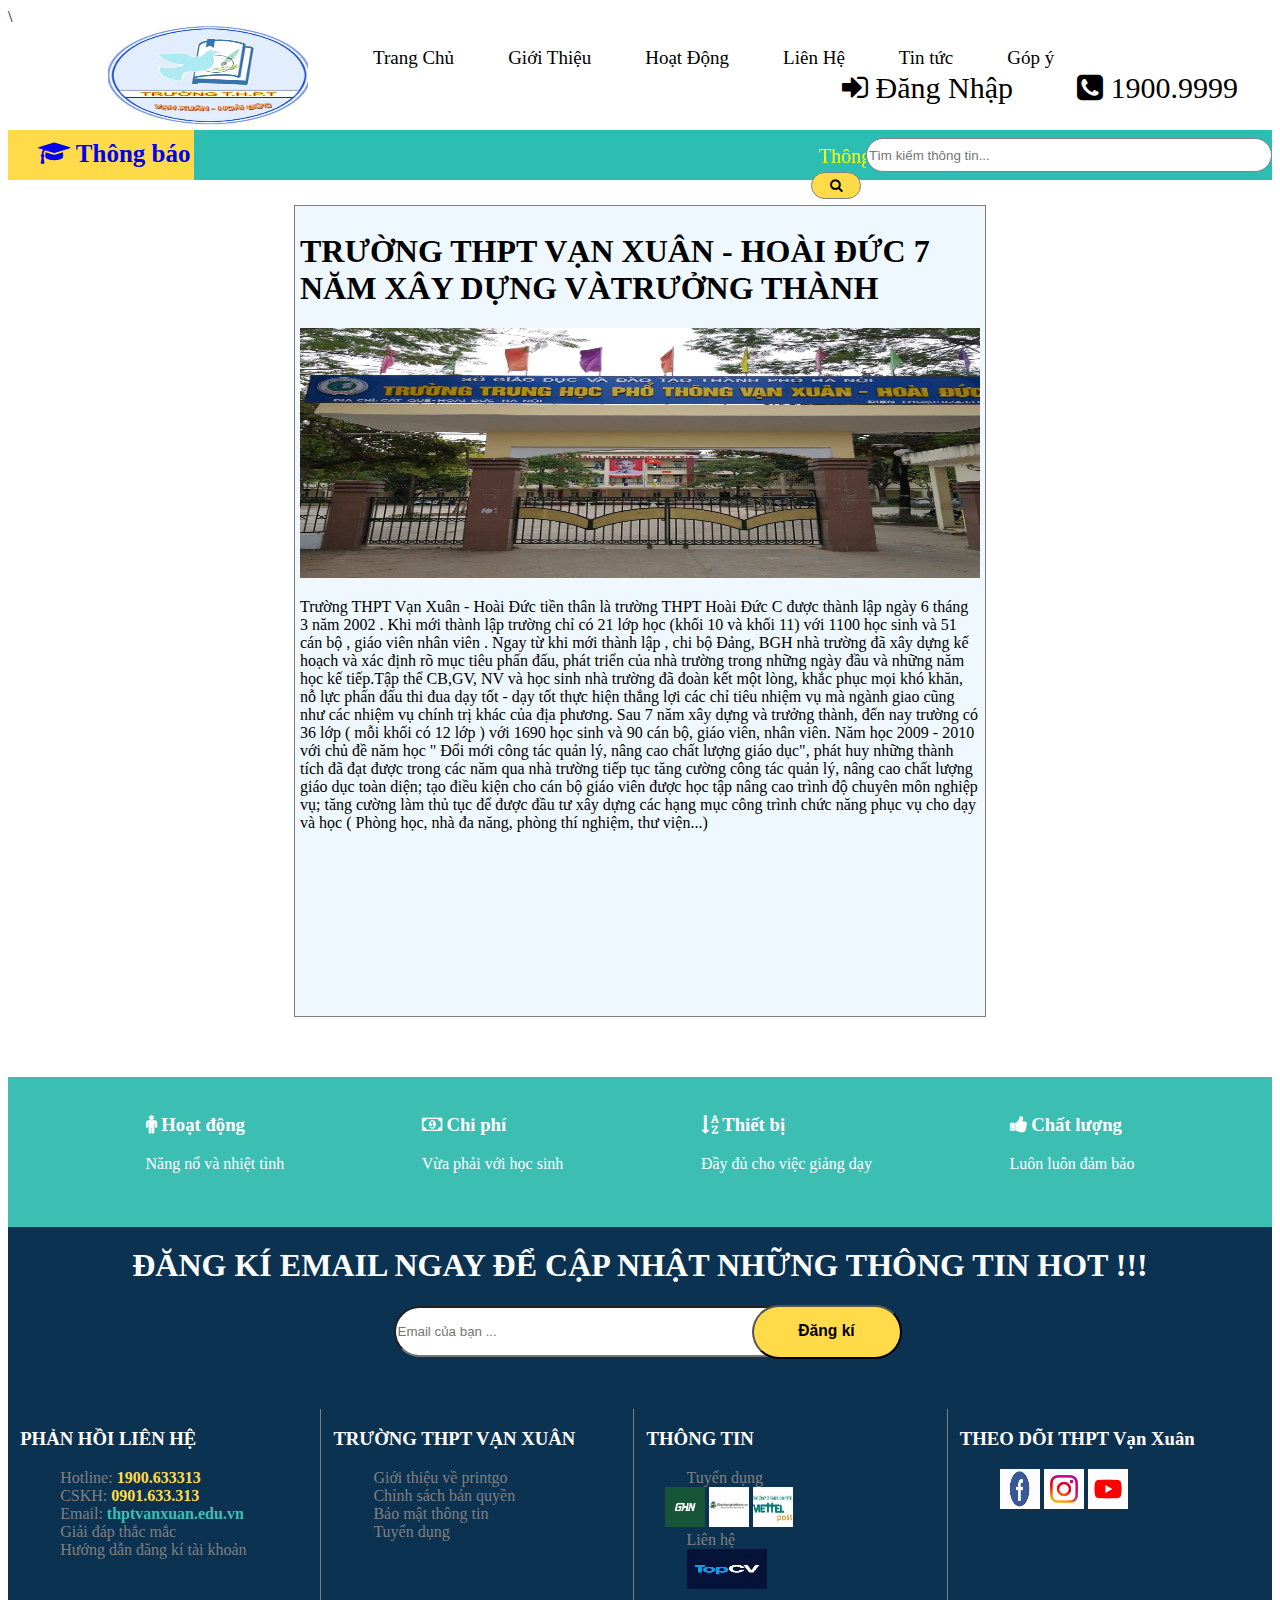
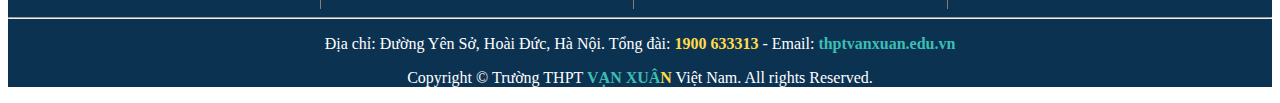
==== gioithieu.html @ 0850f66f "update full" ====
<!DOCTYPE html>
<html lang="en">
<head>
    <meta charset="UTF-8">
    <meta name="viewport" content="width=device-width, initial-scale=1.0">
    <title>Giới thiệu THPT Vạn Xuân - Hoài Đức</title>\<link rel="stylesheet" href="styles/styles.css">
    <link rel="stylesheet" href="font-awesome/css/font-awesome.min.css">
</head>
<body>
    <header class="header">
        <div id="headerTop">
            <div class="logo">
                <img src="images/logovanxuan.jpg" alt="" width="200px" height="100px">
            </div>
            <div class="menu">
                <ul class="menuHeader">
                    <li > <a href="index.html">Trang Chủ</a></li>
                    <li> <a href="gioithieu.html">Giới Thiệu</a> </li>
                    <li> <a href="hoatdong.html">Hoạt Động</a> </li>
                    <li> <a href="#">Liên Hệ</a> </li>
                    <li> <a href="olympia.html">Tin tức</a> </li>
                    <li> <a href="gopy.html">Góp ý</a> </li>
                </ul>
            </div>
            <div class="login">
                <div class="loginLeft">
                    <a href="login.html">
                        <i class="fa fa-sign-in" aria-hidden="true"></i> Đăng Nhập
                    </a>
                </div>
                <div class="loginContact">
                    <a href="#"><i class="fa fa-phone-square" aria-hidden="true"></i> 1900.9999 </a>
                </div>
            </div>
        </div>
        <div class="headerBottom">
            <div class="list">
                <a href="#"><i class="fa fa-graduation-cap" aria-hidden="true"></i>  Thông báo </a>
            </div>
            <div class="notification">
               <marquee behavior="scroll" direction="left"> Thông báo: Tuyển sinh vào lớp 10 và hướng dẫn tuyển sinh vào lớp 10 năm học 2020-2021</marquee>
            </div>
           <div class="headerRight">
                <div class="search">
                    <form id="searchFomr" action="">
                            <input id="searchInput" type="text" name="search" placeholder="Tìm kiếm thông tin...">
                            <button id="searchButton">
                                <i class="fa fa-search" aria-hidden="true"></i>
                            </button>
                    </form>
               
           </div>
        </div>
    
    </header>


    <div class="product1">
        <h1>
            TRƯỜNG THPT VẠN XUÂN - HOÀI ĐỨC 7 NĂM XÂY DỰNG VÀTRƯỞNG THÀNH
        </h1>
        <img src="images/vanxuan1.jpg" alt=""  width="680px" height="250px">
        <p>
            Trường THPT Vạn Xuân - Hoài Đức tiền thân là trường THPT Hoài Đức C được thành lập ngày 6 tháng 3 năm 2002 . Khi mới thành lập trường chỉ có 21 lớp học (khối 10 và khối 11) với 1100 học sinh và 51 cán bộ , giáo viên nhân viên . Ngay từ khi mới thành lập , chi bộ Đảng, BGH nhà trường đã xây dựng kế hoạch và xác định rõ mục tiêu phấn đấu, phát triển của nhà trường trong những ngày đầu và những năm học kế tiếp.Tập thể CB,GV, NV và học sinh nhà trường đã đoàn kết một lòng, khắc phục mọi khó khăn, nỗ lực phấn đấu thi đua dạy tốt - dạy tốt thực hiện thắng lợi các chỉ tiêu nhiệm vụ mà ngành giao cũng như các  nhiệm vụ chính trị khác của địa phương.
       Sau 7 năm xây dựng và trưởng thành, đến nay trường có 36 lớp ( mỗi khối có 12 lớp ) với 1690 học sinh và 90 cán bộ, giáo viên, nhân viên. Năm học 2009 - 2010 với chủ đề năm học " Đổi mới công tác quản lý, nâng cao chất lượng giáo dục", phát huy những thành tích đã đạt được trong các năm qua nhà trường tiếp tục tăng cường công tác quản lý, nâng cao chất lượng giáo dục toàn diện; tạo điều kiện cho cán bộ giáo viên được học tập nâng cao trình độ chuyên môn nghiệp vụ; tăng cường làm thủ tục để được đầu tư xây dựng các hạng mục công trình chức năng phục vụ cho dạy và học ( Phòng học, nhà đa năng, phòng thí nghiệm, thư viện...)
        </p>
    </div>


    <footer class="botWed">
        <div class="footerTop">
            <div class="footerPrint">
                <img src="" alt="">
                <h3><i class="fa fa-male" aria-hidden="true"></i> Hoạt động</h3>
                <p>Năng nổ và nhiệt tình</p>
            </div>
            <div class="footerCost">
                <img src="" alt="">
                <h3><i class="fa fa-money" aria-hidden="true"></i> Chi phí  </h3>
                <p> Vừa phải với học sinh </p>
            </div>
            <div class="footerDesign">
                <img src="" alt="">
                <h3><i class="fa fa-sort-alpha-asc" aria-hidden="true"></i> Thiết bị  </h3>
                <p> Đầy đủ cho việc giảng dạy </p>
            </div>
            <div class="footerQuality">
                <img src="" alt="">
                <h3><i class="fa fa-thumbs-up" aria-hidden="true"></i> Chất lượng  </h3>
                <p> Luôn luôn đảm bảo </p>
            </div>            
        </div>
        <div class="footerBottom">
            <div class="footerEmail">
                <div class="footerContent">
                    <h1>
                        ĐĂNG KÍ EMAIL NGAY ĐỂ CẬP NHẬT NHỮNG THÔNG TIN HOT !!!
                    </h1>                 
                </div>
                <div class="footerRegistration">
                    <form class="footerForm" action="">
                        <input id="input" type="text" name="click" placeholder="Email của bạn ...">
                        <button class="footerFormButtom">
                           <h3 id="registration">Đăng kí</h3>
                        </button>
                    </form>
                </div>
            </div>
            <div class="footerContact">   
                    <div class="columnOne">
                        <div class="columnOneTop">
                            <h3> PHẢN HỒI LIÊN HỆ </h3>
                        </div>
                        <div class="columnOneBottom">
                            <ul>
                                <li> <a href="#">Hotline: <span class="span"> 1900.633313</span> </a> </li>
                                <li> <a href="#"> CSKH: <span class="span">0901.633.313</span> </a>  </li>
                                <li> <a href="#"> Email: <span class="spanAqua">thptvanxuan.edu.vn</span> </a> </li>
                                <li> <a href="#"> Giải đáp thắc mắc</a>  </li>
                                <li> <a href="#">Hướng dẫn đăng kí tài khoản

                                </a> </li>
                            </ul>
                        </div>
                    </div>
                    <div class="columnTwo">
                        <div class="columnTwoTop">
                            <h3> TRƯỜNG THPT VẠN XUÂN </h3>
                        </div>
                        <div class="columnTwoBottom">
                            <ul>
                                <li><a href="#"> Giới thiệu về printgo </a></li>
                                <li><a href="#"> Chính sách bản quyền </a></li>
                                <li><a href="#"> Bảo mật thông tin </a></li>
                                <li><a href="#"> Tuyển dụng </a></li>
                            </ul>
                        </div>
                    </div>
                    <div class="columnThree">
                        <div class="columnThreeTop">
                            <h3>     THÔNG TIN </h3>
                        </div>
                        <div class="columnThreeBottom">
                            <ul>
                                <li><a href="#"> Tuyển dụng </a></li>
                                <li id="transport"> <img src="images/logo.jpg" alt="logo" width="40px" height="40px">
                                    <img src="images/logo1.jpg" alt="logo" width="40px" height="40px">
                                    <img src="images/logo2.jpg" alt="logo" width="40px" height="40px">
                                </li>
                                <li><a href="#"> Liên hệ </a></li>
                                <li><img src="images/logo3.jpg" alt="logo" width="80px" height="40px"></li>
                            </ul>
                        </div>
                    </div>
                    <div class="columnFour">
                        <div class="columnFourTop">
                            <h3> THEO DÕI THPT Vạn Xuân </h3>
                        </div>    
                        <div class="columnFourBottom">
                            <ul>
                                <li>
                                    <img src="images/logo4.jpg" alt="logo" width="40px" height="40px">
                                    <img src="images/logo5.jpg" alt="logo" width="40px" height="40px">
                                    <img src="images/logo6.png" alt="logo" width="40px" height="40px">
                                </li>
                            </ul>
                        </div>            
                    </div>              
            </div>  <hr>
            <div class="contact">
                <p>Địa chỉ: Đường Yên Sở, Hoài Đức, Hà Nội. Tổng đài: <span class="span">1900 633313</span> - Email: <span class="spanAqua">thptvanxuan.edu.vn</span></p>
                <p> Copyright © Trường THPT  <span class="spanAqua">VẠN XUÂ</span><span class="span">N</span>  Việt Nam. All rights Reserved. </p>
            </div>
        </div>
    </footer>
</body>
</html>
---- styles/styles.css ----
input , button {
    outline: none;
}

.sieu-xe {
    width: 100%;
    height: auto;
}
.header {
    width: 100%;
}
.logo {
    float: left;
    margin-left: 100px;
}
.twoProductImg{
    width: 2twoRowOne00px;
    height: 100px;
}
.menu {
    float: left;
    width: 800px;
    height: 30px;
    margin-top: 5px;
}
.menu .menuHeader li {
 
    list-style: none;
    display: inline-block;
}
.menu .menuHeader li a {
    padding: 25px;
    text-decoration: none;
    font-size: 19px;
    color: black;
    font-family: Cambria, Cochin, Georgia, Times, "Times New Roman", serif;
}
.menu .menuHeader li a:hover {
    color: red;
    text-decoration: underline;
}

.login {
    float: right;
    width: 300px;
    height: 50px;
    margin-top: 10px;
}
.login .loginLeft {
    float: left;
}
.loginLeft a {
    margin-left: -130px;
    margin-right: 40px;
    color: black;
    font-weight: 20px;
}
.loginLeft a:hover {
    color: red;
}
.loginContact a,
.loginLeft a {
    text-decoration: none;
    font-size: 30px;
}
.loginContact a {
    
    color: black;
    border-radius: 20px;
}
.loginContact a:hover{
    color: red;
}
.headerBottom {
    clear: both;
}
.headerBottom {
    width: 100%;
    height: 50px;
    display: flex;
    justify-content: space-around;
    background-color: #2dbeb3;
}

.list{
    width: 170px;
    height: 40px;
    background-color: #ffdb4a;
    padding-top: 10px;
    padding-left: 30px;
}
.list a{
    font-size: 25px;
    font-weight: bold;
    text-decoration: none;
}


.headerRight {
    display: flex;
    float: right;
    /* margin-left: 250px; */
}
.search {
    display: inline-block;
    /* margin-left: -820px; */
}
#searchInput {
    width: 400px;
    height: 30px;
    margin-top: 8px;
    border-radius: 20px;
    border: 1px solid gray;
   
    
}
.notification{
    padding-top: 15px;
    color: yellow;
    font-size: 20px;
}
#searchButton {
    width: 50px;
    height: 27px;
    border-radius: 20px;
    border: 1px solid gray;
    margin-left: -55px;
    background-color: #ffdb4a;
    
}
.print {
    padding: 8px;
    background-color: rgb(219, 26, 116);
    margin-left: 25px;
    font-size: 20px;
    margin-top: 7px;
    margin-bottom: 7px;
    border-radius: 20px;
}
.order {
    padding: 8px;
    background-color: #3a607d;
    margin-left: 30px;
    font-size: 20px;
    margin-top: 7px;
    margin-bottom: 7px;
    border-radius: 20px;
}
.textOrderPrint {
    color: #fff;
    text-decoration: none;
}

.bodyContent {
    clear: both;
    margin-left: 100px;
    margin-right: 100px;
}
.homeTop li {
    margin: 10px 0px;
    padding: 0px;
    display: inline;
}
.homeTop {
    clear: both;
    padding: 0px;
}
.homeTop li a {
    text-decoration: none;
    font-size: 20px;
    color: black;
}
#design {
    color: #2dbeb3;
}
#headTitle{
    color: red;

}
.titleProduct h2 {
    color: black;
    font-size: 40px;
}
.titleProduct{
    
    width: 400px;
}
#buttonSearch:hover{
    background-color:#ffdb4a ;
}
#title1 h3{
    text-decoration: none;
    color: black;
}
#title1 h3:hover{
    color: red;
}
#xem{
    text-decoration: none;
}

.contentTwo{
    margin-left: 5%;
    margin-right: 5%;
}
.contentTwoRow{
    clear: both;
    margin-left: 5%;
    margin-right: 5%;
    padding-left: 21%;
}
.notificationTwo{
    width: 50%;
    font-size: 20px;
    padding-top: 4%;
    color:blue;
}
.contentThreeTop{
    margin-left: 5%;
    margin-right: 5%;
}
.threeRowOne{
    margin-left: 5%;
    margin-right: 5%;
}
.contentOne{
    display: flex;
    justify-content: space-around;
}
.news{
    width: 25%;
    border: 2px solid gray;
    margin-top: -10%;
    margin-bottom: 4.5%;
    background-color: aqua;
}
.newsTop{
    font-size: 20px;
    font-weight: bold;
    padding-left: 35%;
    border-bottom: 1px solid;
    background-color: aqua;
}
.newsBot ul li{
    margin-top: 12%;
    font-size: 20px;
   
}
.newsBot ul li a{
    text-decoration: none;
    background-color: floralwhite;
    color: red;
}
.rowOne {
    display: flex;
    width: 70%;
}
.productOne,
.productTwo,
.productThree {
    margin-right: 21px;
}
.rowTwo {
    display: flex;
}
.productFour,
.productFive,
.productSix {
    margin-right: 21px;
    margin-top: 21px;
}

.titleLeft h3 {
    width: 500px;
    height: 50px;
}

#inputSearchLeft{
    width: 250px;
    margin-left: -20px;
}
.searchLeft , .titleSelect{
    margin-top: 50px;
}
.contentTwoTop{
    display: flex;
    justify-content: space-around;
   
    width: 70%;
    
}
.titleRight{
    display: contents;
}
.titleLeft h3{
    margin-left: 5px;
}

.twoRowOne {
    display: flex;
    justify-content: space-around;
   height : 300px;
   width: 70%;
}
.twoProductOne {
    margin-right: 21px;
    margin-top: 21px;
}

.contentTwoTop .titleLeft h3 {
    font-size: 40px;
}
#styleTitle {
    color: #fd5b4e;
}
.twoProductTitle{
    margin-top: 75px;
    text-decoration: none;
    
    
}
.titleBottom a{
    color:rgb(0, 255, 242); ;
}
.twoProductTitle a{
    text-decoration: none;   
}
.twoProductTitle a h3{
    color: rgb(0, 255, 242);
    font-size: 23px;
}
.twoProductTitle :hover{
    color: red;
}

.threeproductTitle:hover{
    color: red;
}
.threeproductTitle .titleDesign :hover{
    color: red;
}
.threeRowOne {
    display: flex;
}
.threeProductOne {
    margin-right: 21px;
    margin-top: 21px;
}
.seclectRight:hover{
    background-color: rgb(38, 206, 228);
}
#selectThree:hover{
    background-color: rgb(38, 206, 228);
}
.threeTopLeft{
    font-size: 40px;
}
.threeproductTitle h3{
    
    color: black;

}
.productOneImg a , .productTwo a , .productThree a{
    text-decoration: none;
}
.threeproductTitle a {
    text-decoration: none;
}
.threeproductTitle h3:hover{
    color: red;
}
.contentThreeTop{
    display: flex;
    justify-content: space-between;
}
.threeTopRight{
    margin-top: 55px;
    margin-right: 20px;
}
.botWed {
    width: 100%;
}
.botWed .footerTop {
    width: 100%;
    height: 150px;
    display: flex;
    flex-direction: row;
    background-color: #3cbeb3;
    justify-content: space-evenly;
    margin-top: 60px;
    color: #fff;
}
.botWed .footerBottom {
    background-color: rgb(12, 50, 82);
    margin-top: -22px;
}
.footerEmail .footerContent h1 {
    padding-top: 20px;
    display: flex;
    justify-content: space-evenly;
    color: #fff;
}
.footerEmail .footerRegistration {
    display: flex;
    justify-content: space-evenly;
}
.footerEmail .footerRegistration .footerForm #input {
    width: 450px;
    height: 45px;
    border-radius: 40px;
    margin-left: 15px;
}
.footerEmail .footerRegistration .footerFormButtom {
    width: 150px;
    height: 54px;
    border-radius: 30px;
    margin-left: -104px;
    background-color: #ffdb4a;
}
.footerEmail .footerRegistration .footerFormButtom #registration {
    margin: -10px;
}
.footerContact {
    display: flex;
    justify-content: space-evenly;
    margin-top: 50px;
}
.columnOne,
.columnTwo,
.columnThree,
.columnFour {
    width: 300px;
    color: #fff;
}
.columnOne ul li,
.columnTwo ul li,
.columnThree ul li,
.columnFour ul li {
    list-style: none;
}
.columnOne ul li a,
.columnTwo ul li a,
.columnThree ul li a,
.columnFour ul li a {
    text-decoration: none;
    color: gray;
}
.columnOne,
.columnTwo,
.columnThree {
    border-right: 1px solid gray;
}
.contact p {
    text-align: center;
    color: #fff;
}
.link {
    text-decoration: none;
    color: black;
}
.span {
    color: #ffdb4a;
    font-weight: bold;
}
.spanAqua {
    color: #3cbeb3;
    font-weight: bold;
}
#transport {
    margin-left: -22px;
}



.formBox{
    width: 380px;
    height: 480px;
    position: relative;
    margin: 2% auto;
    background-color: rgba(255, 255, 255, 0.13);
    padding: 5px;
    border: 1px solid gray;
    background-color: aliceblue;
}
.buttonBox{
    width: 220px;
    margin: 35px auto;
    position: relative;
    box-shadow: 0 0 20px 9px #ff61241f ;
    border-radius: 30px;
}
.toggle{
    padding: 10px 30px;
    cursor: pointer;
    background: transparent;
    border: 0;
    outline: none;
    position: relative;
}
#btn{
    top: 0;
    left: 0;
    position: absolute;
    width: 110px;
    height: 100%;
    background: linear-gradient(to right, #ff105f, #ffad06);
    border-radius: 30px;
    transition: .5s;
}
.input{
    top: 180px;
    position: absolute;
    width: 280px;
    transition: .5s;
    padding-left: 50px;
}
.inputUser{
    width: 100%;
    padding: 10px 0;
    margin: 5px 0;
    border-top: 0;
    border-left: 0;
    border-right: 0;
    border-bottom: 1px solid #999;
    outline: none;
    background: transparent;
}
.submitButton{
    width: 85%;
    padding: 10px 30px;
    cursor: pointer;
    display: block;
    margin: auto;
    background: linear-gradient(to right, #ff105f, #ffad06);
    border: 0;
    outline: none;
    border-radius: 30px;
}
.checkBox{
    margin: 30px 10px 30px 0;
}
#spanRemember{
    color: #777;
    font-size: 12px;
    bottom: 68px;
    position: absolute;
}

  .product3 {
    width: 680px;
    height: 550px;
    position: relative;
    margin: 2% auto;
    background-color: rgba(255, 255, 255, 0.13);
    padding: 5px;
    border: 1px solid gray;
    background-color: aliceblue;
    
}
.product1 , .product2{
    width: 680px;
    height: 800px;
    position: relative;
    margin: 2% auto;
    background-color: rgba(255, 255, 255, 0.13);
    padding: 5px;
    border: 1px solid gray;
    background-color: aliceblue;
}

.commentsTop{
    border-bottom: 1px solid;
}
.formBoxTwo{
    width: 380px;
    height: 300px;
    position: relative;
    margin: 2% auto;
    background-color: rgba(255, 255, 255, 0.13);
    padding: 5px;
    border: 1px solid gray;
    background-color: aliceblue;
}
.commentsBot{
    margin: 5% 2%;
    margin-left: 8%;
}
.send{
    width: 90%;
    height: 150px;
    margin-bottom: 2%;
}
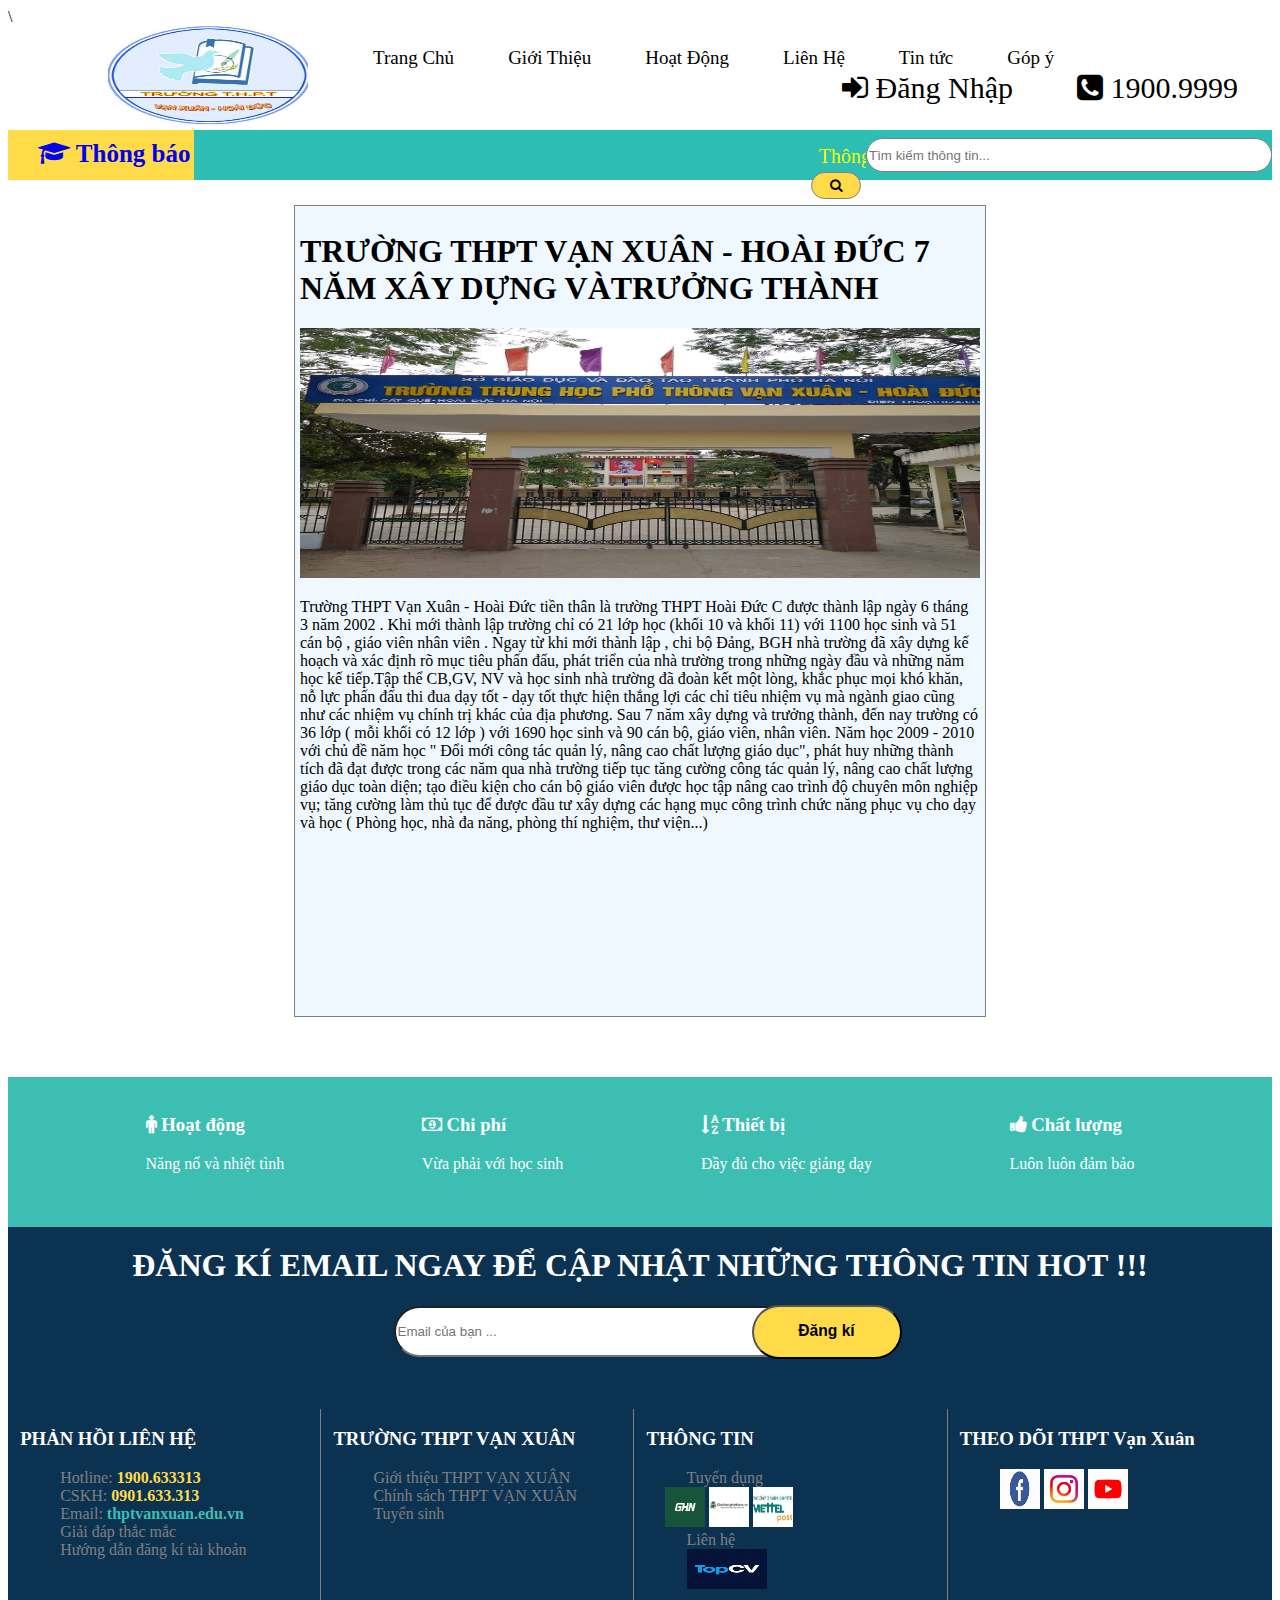
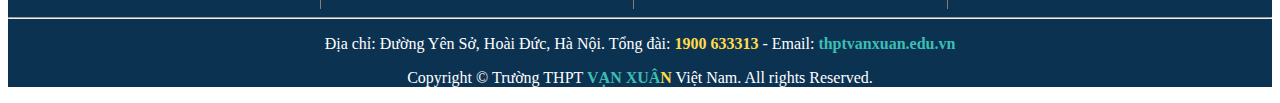
==== commit 74c25ac0: "update cuoi" ====
--- a/gioithieu.html
+++ b/gioithieu.html
@@ -129,10 +129,9 @@
                         </div>
                         <div class="columnTwoBottom">
                             <ul>
-                                <li><a href="#"> Giới thiệu về printgo </a></li>
-                                <li><a href="#"> Chính sách bản quyền </a></li>
-                                <li><a href="#"> Bảo mật thông tin </a></li>
-                                <li><a href="#"> Tuyển dụng </a></li>
+                                <li><a href="#"> Giới thiệu THPT VẠN XUÂN </a></li>
+                                <li><a href="#"> Chính sách THPT VẠN XUÂN </a></li>
+                                <li><a href="#"> Tuyển sinh </a></li>
                             </ul>
                         </div>
                     </div>
